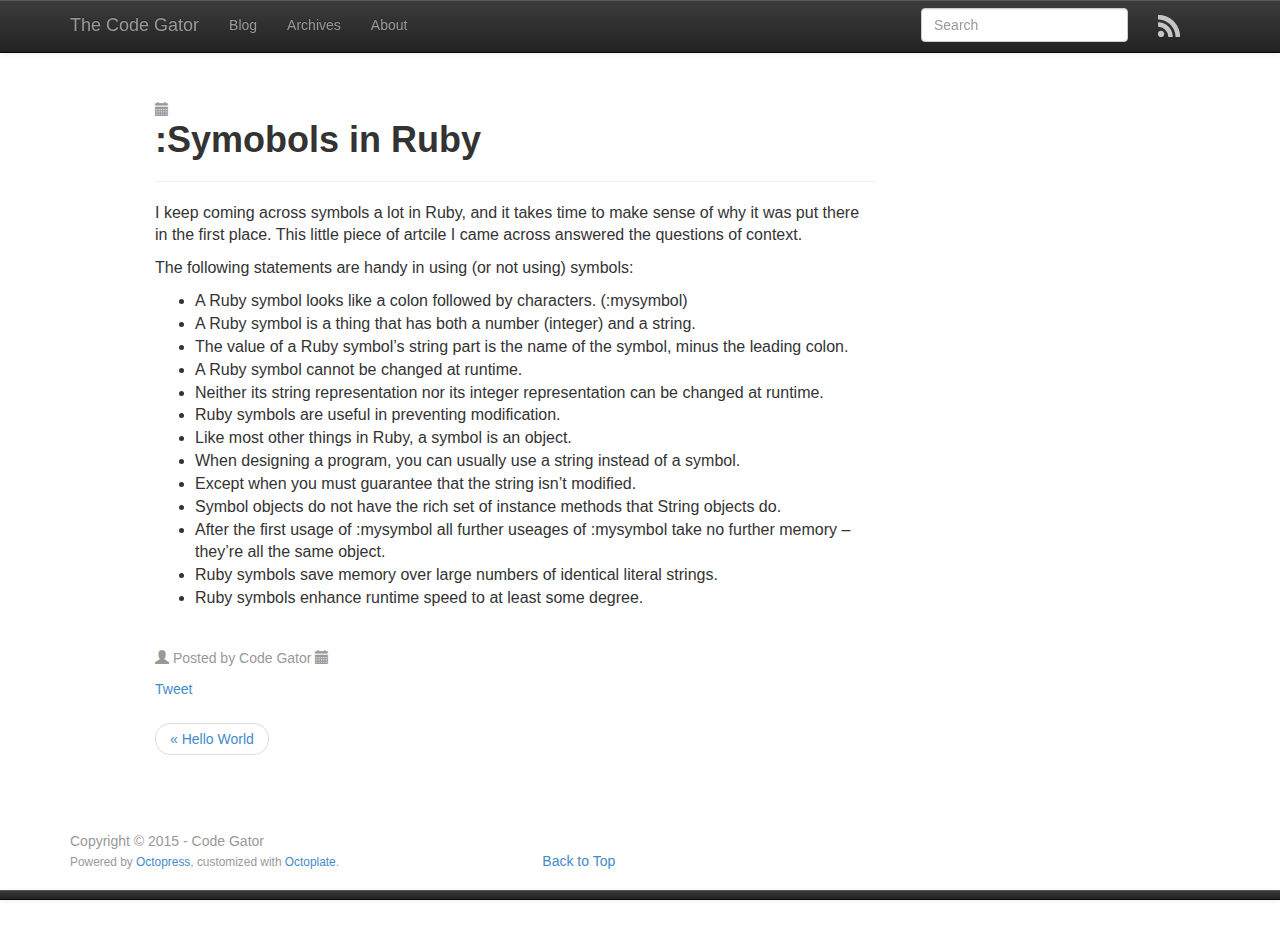
==== blog/2015/10/01/symobols-in-ruby/index.html @ 67ea8e27 "Site updated at 2015-10-01 13:38:23 UTC" ====
<!DOCTYPE html>
<!--[if IEMobile 7 ]><html class="no-js iem7"><![endif]-->
<!--[if lt IE 9]><html class="no-js lte-ie8"><![endif]-->
<!--[if (gt IE 8)|(gt IEMobile 7)|!(IEMobile)|!(IE)]><!--><html class="no-js" lang="en"><!--<![endif]-->
<head>
  <meta charset="utf-8">
  <title>:Symobols in Ruby - The Code Gator</title>
  <meta name="author" content="Code Gator">

  
  

  <!-- http://t.co/dKP3o1e -->
  <meta name="HandheldFriendly" content="True">
  <meta name="MobileOptimized" content="320">
  <meta name="viewport" content="width=device-width, initial-scale=1">

  
  <link rel="canonical" href="http://thecodegator.github.io/blog/2015/10/01/symobols-in-ruby">
  <link href="/favicon.png" type="image/png" rel="icon">
  <link href="/atom.xml" rel="alternate" title="The Code Gator" type="application/atom+xml">

  <link href="/javascripts/libs/bootstrap-3.0.0/dist/css/bootstrap.min.css" rel="stylesheet" type="text/css">
<link href="/javascripts/libs/bootstrap-3.0.0/dist/css/bootstrap-theme.min.css" rel="stylesheet" type="text/css">
<link href="/stylesheets/screen.css" media="screen, projection" rel="stylesheet" type="text/css">


  <script src="/javascripts/libs/jquery/jquery-2.0.3.min.js"></script>
  

</head>

  <body   >
    <div id="wrap">
      <header role="banner">
        <nav class="navbar navbar-inverse navbar-fixed-top" role="navigation">
    <div class="container">
        <div class="navbar-header">
            <button type="button" class="navbar-toggle" data-toggle="collapse" data-target=".navbar-collapse">
                <span class="icon-bar"></span>
                <span class="icon-bar"></span>
                <span class="icon-bar"></span>
            </button>
            <a class="navbar-brand" href="/">The Code Gator</a>
        </div>

        <div class="navbar-collapse collapse">
            <ul class="nav navbar-nav">
                <li><a href="/">Blog</a></li>
                <li><a href="/blog/archives">Archives</a></li>
                <li><a href="/about">About</a></li>
            </ul>
            <ul class="nav navbar-nav navbar-right">
                <li>
                    <a class="subscribe-rss" href="/atom.xml" title="subscribe via RSS">
                        <span class="visible-xs">RSS</span>
                        <img class="hidden-xs" src="/images/rss.png" alt="RSS">
                    </a>
                </li>
                
            </ul>
            
                <form class="search navbar-form navbar-right" action="https://www.google.com/search" method="GET">
                    <input type="hidden" name="q" value="site:thecodegator.github.io">
                    <div class="form-group">
                        <input class="form-control" type="text" name="q" placeholder="Search">
                    </div>
                </form>
            
        </div>
    </div>
</nav>


      </header>
      <div id="main" class="container">
        <div id="content">
          <div class="row">
  <div class="page-content col-md-9">
    <article class="hentry" role="article">
      
  <header class="page-header">
    
      <p class="meta text-muted text-uppercase">
        












<span class="glyphicon glyphicon-calendar"></span> <time datetime="2015-10-01T18:56:38+05:30" pubdate data-updated="true"></time>
        
      </p>
    
    
    <h1 class="entry-title">
        :Symobols in Ruby
        
    </h1>
    
  </header>


<div class="entry-content clearfix"><p>I keep coming across symbols a lot in Ruby, and it takes time to make sense of why it was put there in the first place.
This little piece of artcile I came across answered the questions of context.</p>

<p>The following statements are handy in using (or not using) symbols:</p>

<ul>
<li> A Ruby symbol looks like a colon followed by characters. (:mysymbol)</li>
<li> A Ruby symbol is a thing that has both a number (integer) and a string.</li>
<li> The value of a Ruby symbol&rsquo;s string part is the name of the symbol, minus the leading colon.</li>
<li> A Ruby symbol cannot be changed at runtime.</li>
<li> Neither its string representation nor its integer representation can be changed at runtime.</li>
<li> Ruby symbols are useful in preventing modification.</li>
<li> Like most other things in Ruby, a symbol is an object.</li>
<li> When designing a program, you can usually use a string instead of a symbol.</li>
<li>  Except when you must guarantee that the string isn&rsquo;t modified.</li>
<li> Symbol objects do not have the rich set of instance methods that String objects do.</li>
<li> After the first usage of :mysymbol all further useages of :mysymbol take no further memory &ndash; they&rsquo;re all the same object.</li>
<li> Ruby symbols save memory over large numbers of identical literal strings.</li>
<li> Ruby symbols enhance runtime speed to at least some degree.</li>
</ul>

</div>


      <footer>
        <p class="meta text-muted">
          
  

<span class="glyphicon glyphicon-user"></span> <span class="byline author vcard">Posted by <span class="fn">Code Gator</span></span>

          












<span class="glyphicon glyphicon-calendar"></span> <time datetime="2015-10-01T18:56:38+05:30" pubdate data-updated="true"></time>
        </p>
        
          <div class="sharing">
  
  <a href="//twitter.com/share" class="twitter-share-button" data-url="http://thecodegator.github.io/blog/2015/10/01/symobols-in-ruby/" data-via="TheCodeGator" data-counturl="http://thecodegator.github.io/blog/2015/10/01/symobols-in-ruby/" >Tweet</a>
  
  
  
</div>

        
        
          <ul class="meta text-muted pager">
            
            <li class="previous"><a href="/blog/2015/10/01/hello-world/" title="Previous Post: Hello World">&laquo; Hello World</a></li>
            
            
          </ul>
        
      </footer>
    </article>
    
  </div>
</div>

        </div>
      </div>
    <footer role="contentinfo"><div class="container">
    <p class="text-muted credits">
  Copyright &copy; 2015 - Code Gator<br>
  <small>
      <span class="credit">Powered by <a href="http://octopress.org">Octopress</a></span>,
      <span class="credit">customized with <a href="https://github.com/mjhea0/octoplate">Octoplate</a></span>.
  </small>
  <a href="#" id="back">Back to Top</a>
</p>

<nav id="bottom" class="navbar navbar-inverse navbar-fixed-bottom" role="navigation">
</nav>

</div>
</footer>
    <script src="/javascripts/libs/bootstrap-3.0.0/dist/js/bootstrap.min.js"></script>
<script src="/javascripts/modernizr-2.0.js"></script>








  <script type="text/javascript">
    (function(){
      var twitterWidgets = document.createElement('script');
      twitterWidgets.type = 'text/javascript';
      twitterWidgets.async = true;
      twitterWidgets.src = '//platform.twitter.com/widgets.js';
      document.getElementsByTagName('head')[0].appendChild(twitterWidgets);
    })();
  </script>





    </div>
  </body>
</html>
---- stylesheets/screen.css ----
h1,h2,h3{margin-top:32px;margin-bottom:12px}h1,h2,h3{font-weight:bold}.entry-content{font-size:14px}@media only screen and (min-width: 768px){.entry-content{font-size:16px}}q{font-style:italic}q:before{content:"\201C"}q:after{content:"\201D"}.flex-content,article img,article video,article .flash-video{max-width:100%;height:auto}.basic-alignment.left,article img.left,article video.left,article .left.flash-video{float:left;margin-right:1.5em}.basic-alignment.right,article img.right,article video.right,article .right.flash-video{float:right;margin-left:1.5em}.basic-alignment.center,article img.center,article video.center,article .center.flash-video{display:block;margin:0 auto 1.5em}.basic-alignment.left,article img.left,article video.left,article .left.flash-video,.basic-alignment.right,article img.right,article video.right,article .right.flash-video{margin-bottom:.8em}.text-uppercase{text-transform:uppercase}.page-content{margin-bottom:42px}.sans,html .gist .gist-file .gist-meta{font-family:"PT Sans","Helvetica Neue",Arial,sans-serif}.serif{font-family:"PT Serif",Georgia,Times,"Times New Roman",serif}.mono{font-family:Menlo,Monaco,"Andale Mono","lucida console","Courier New",monospace}header[role=banner] .navbar-default .navbar-nav>li img{height:18px}article img:not(.no-border){-moz-border-radius:0.3em;-webkit-border-radius:0.3em;border-radius:0.3em;-moz-box-shadow:rgba(0,0,0,0.15) 0 1px 4px;-webkit-box-shadow:rgba(0,0,0,0.15) 0 1px 4px;box-shadow:rgba(0,0,0,0.15) 0 1px 4px;-moz-box-sizing:border-box;-webkit-box-sizing:border-box;box-sizing:border-box;border:#fff 0.5em solid}article video,article .flash-video{margin:0 auto 1.5em}article video{display:block;width:100%}article .flash-video>div{position:relative;display:block;padding-bottom:56.25%;padding-top:1px;height:0;overflow:hidden}article .flash-video>div iframe,article .flash-video>div object,article .flash-video>div embed{position:absolute;top:0;left:0;width:100%;height:100%}article>footer{padding-bottom:1em;margin-top:2em}article>footer p.meta{margin-bottom:.8em;clear:both}.separator{content:"\2022 ";padding:0 .4em 0 .2em;display:inline-block}.page-header p.meta{margin-bottom:0}.page-header .entry-title{margin-top:0}.pager{margin-top:42px}.meta.pager{margin-top:24px}#archive #content>div,#archive #content>div>article{padding-top:0}#blog-archives article{margin-top:inherit;margin-bottom:inherit;padding:1em 0 1em;position:relative}#blog-archives article:last-child{background:none}#blog-archives h1{margin-bottom:.3em}#blog-archives h2{border:none;display:none}#blog-archives h1 a{font-weight:normal;display:inline-block}#blog-archives .entry-content{display:none}#blog-archives time .month,#blog-archives time .day{display:inline-block}#blog-archives time .month{text-transform:uppercase}@media only screen and (min-width: 768px){#blog-archives article{margin-left:7em}#blog-archives h2{float:left;margin-top:1.8em;font-weight:normal;display:inline-block;position:relative}#blog-archives .year{display:none}#blog-archives article{padding-bottom:.7em}#blog-archives a.category{line-height:1.1em}}#content>.category article{margin-left:0;padding-left:6.8em}#content>.category .year{display:inline}.highlight,html .gist .gist-file .gist-syntax .gist-highlight{-moz-border-radius:5px;-webkit-border-radius:5px;border-radius:5px}.highlight table td.code,html .gist .gist-file .gist-syntax .gist-highlight table td.code{width:100%}figcaption+.highlight,html figcaption+.gist .gist-file .gist-syntax .gist-highlight{-moz-border-radius-topleft:0;-webkit-border-top-left-radius:0;border-top-left-radius:0;-moz-border-radius-topright:0;-webkit-border-top-right-radius:0;border-top-right-radius:0}.highlight .line-numbers,html .gist .gist-file .gist-syntax .highlight .line_numbers{text-align:right;font-size:13px;line-height:1.45em;background:#fff url('/images/noise.png?1443661825') top left !important;border-right:1px solid #ebe4ce !important;-moz-box-shadow:#fff -1px 0 inset;-webkit-box-shadow:#fff -1px 0 inset;box-shadow:#fff -1px 0 inset;text-shadow:#f1ecdc 0 -1px;padding:.8em !important;-moz-border-radius:0;-webkit-border-radius:0;border-radius:0}.highlight .line-numbers span,html .gist .gist-file .gist-syntax .highlight .line_numbers span{color:#93a1a1 !important}figure.code,.gist-file,pre{-moz-box-shadow:rgba(0,0,0,0.06) 0 0 10px;-webkit-box-shadow:rgba(0,0,0,0.06) 0 0 10px;box-shadow:rgba(0,0,0,0.06) 0 0 10px}figure.code .highlight pre,.gist-file .highlight pre,pre .highlight pre{-moz-box-shadow:none;-webkit-box-shadow:none;box-shadow:none}.gist .highlight *::-moz-selection,figure.code .highlight *::-moz-selection{background:#c7c7c7;color:inherit;text-shadow:#839496 0 1px}.gist .highlight *::-webkit-selection,figure.code .highlight *::-webkit-selection{background:#c7c7c7;color:inherit;text-shadow:#839496 0 1px}.gist .highlight *::selection,figure.code .highlight *::selection{background:#c7c7c7;color:inherit;text-shadow:#839496 0 1px}html .gist .gist-file{margin-bottom:1.8em;position:relative;border:none;padding-top:26px !important}html .gist .gist-file .highlight{margin-bottom:0}html .gist .gist-file .gist-syntax{border-bottom:0 !important;background:none !important}html .gist .gist-file .gist-syntax .gist-highlight{background:#fcfcfc !important}html .gist .gist-file .gist-syntax .highlight pre{padding:0}html .gist .gist-file .gist-meta{padding:.6em 0.8em;border:1px solid #f1ecdc !important;color:#93a1a1;font-size:.7em !important;background:#fff url('/images/noise.png?1443661825') top left;border:1px solid #e7dec3 !important;border-top:1px solid #fff !important;line-height:1.5em}html .gist .gist-file .gist-meta a{color:#76888b !important;text-decoration:none}html .gist .gist-file .gist-meta a:hover,html .gist .gist-file .gist-meta a:focus{text-decoration:underline}html .gist .gist-file .gist-meta a:hover{color:#586e75 !important}html .gist .gist-file .gist-meta a[href*='#file']{position:absolute;top:0;left:0;right:-10px;color:#474747 !important}html .gist .gist-file .gist-meta a[href*='#file']:hover{color:#1863a1 !important}html .gist .gist-file .gist-meta a[href*=raw]{top:.4em}.pre-code,html .gist .gist-file .gist-syntax .highlight pre,.highlight code{white-space:pre;font-family:Menlo,Monaco,"Andale Mono","lucida console","Courier New",monospace !important;overflow:scroll;overflow-y:hidden;display:block;padding:.8em;overflow-x:auto;line-height:1.45em;background:#fcfcfc url('/images/noise.png?1443661825') top left !important;color:#586e75 !important}.pre-code span,html .gist .gist-file .gist-syntax .highlight pre span,.highlight code span{color:#586e75 !important}.pre-code span,html .gist .gist-file .gist-syntax .highlight pre span,.highlight code span{font-style:normal !important;font-weight:normal !important}.pre-code .c,html .gist .gist-file .gist-syntax .highlight pre .c,.highlight code .c{color:#93a1a1 !important;font-style:italic !important}.pre-code .cm,html .gist .gist-file .gist-syntax .highlight pre .cm,.highlight code .cm{color:#93a1a1 !important;font-style:italic !important}.pre-code .cp,html .gist .gist-file .gist-syntax .highlight pre .cp,.highlight code .cp{color:#93a1a1 !important;font-style:italic !important}.pre-code .c1,html .gist .gist-file .gist-syntax .highlight pre .c1,.highlight code .c1{color:#93a1a1 !important;font-style:italic !important}.pre-code .cs,html .gist .gist-file .gist-syntax .highlight pre .cs,.highlight code .cs{color:#93a1a1 !important;font-weight:bold !important;font-style:italic !important}.pre-code .err,html .gist .gist-file .gist-syntax .highlight pre .err,.highlight code .err{color:#dc322f !important;background:none !important}.pre-code .k,html .gist .gist-file .gist-syntax .highlight pre .k,.highlight code .k{color:#cb4b16 !important}.pre-code .o,html .gist .gist-file .gist-syntax .highlight pre .o,.highlight code .o{color:#586e75 !important;font-weight:bold !important}.pre-code .p,html .gist .gist-file .gist-syntax .highlight pre .p,.highlight code .p{color:#586e75 !important}.pre-code .ow,html .gist .gist-file .gist-syntax .highlight pre .ow,.highlight code .ow{color:#2aa198 !important;font-weight:bold !important}.pre-code .gd,html .gist .gist-file .gist-syntax .highlight pre .gd,.highlight code .gd{color:#586e75 !important;background-color:#f4cac9 !important;display:inline-block}.pre-code .gd .x,html .gist .gist-file .gist-syntax .highlight pre .gd .x,.highlight code .gd .x{color:#586e75 !important;background-color:#f1b5b4 !important;display:inline-block}.pre-code .ge,html .gist .gist-file .gist-syntax .highlight pre .ge,.highlight code .ge{color:#586e75 !important;font-style:italic !important}.pre-code .gh,html .gist .gist-file .gist-syntax .highlight pre .gh,.highlight code .gh{color:#93a1a1 !important}.pre-code .gi,html .gist .gist-file .gist-syntax .highlight pre .gi,.highlight code .gi{color:#586e75 !important;background-color:#e4e8ca !important;display:inline-block}.pre-code .gi .x,html .gist .gist-file .gist-syntax .highlight pre .gi .x,.highlight code .gi .x{color:#586e75 !important;background-color:#ccd497 !important;display:inline-block}.pre-code .gs,html .gist .gist-file .gist-syntax .highlight pre .gs,.highlight code .gs{color:#586e75 !important;font-weight:bold !important}.pre-code .gu,html .gist .gist-file .gist-syntax .highlight pre .gu,.highlight code .gu{color:#6c71c4 !important}.pre-code .kc,html .gist .gist-file .gist-syntax .highlight pre .kc,.highlight code .kc{color:#859900 !important;font-weight:bold !important}.pre-code .kd,html .gist .gist-file .gist-syntax .highlight pre .kd,.highlight code .kd{color:#268bd2 !important}.pre-code .kp,html .gist .gist-file .gist-syntax .highlight pre .kp,.highlight code .kp{color:#cb4b16 !important;font-weight:bold !important}.pre-code .kr,html .gist .gist-file .gist-syntax .highlight pre .kr,.highlight code .kr{color:#d33682 !important;font-weight:bold !important}.pre-code .kt,html .gist .gist-file .gist-syntax .highlight pre .kt,.highlight code .kt{color:#2aa198 !important}.pre-code .n,html .gist .gist-file .gist-syntax .highlight pre .n,.highlight code .n{color:#268bd2 !important}.pre-code .na,html .gist .gist-file .gist-syntax .highlight pre .na,.highlight code .na{color:#268bd2 !important}.pre-code .nb,html .gist .gist-file .gist-syntax .highlight pre .nb,.highlight code .nb{color:#859900 !important}.pre-code .nc,html .gist .gist-file .gist-syntax .highlight pre .nc,.highlight code .nc{color:#d33682 !important}.pre-code .no,html .gist .gist-file .gist-syntax .highlight pre .no,.highlight code .no{color:#b58900 !important}.pre-code .nl,html .gist .gist-file .gist-syntax .highlight pre .nl,.highlight code .nl{color:#859900 !important}.pre-code .ne,html .gist .gist-file .gist-syntax .highlight pre .ne,.highlight code .ne{color:#268bd2 !important;font-weight:bold !important}.pre-code .nf,html .gist .gist-file .gist-syntax .highlight pre .nf,.highlight code .nf{color:#268bd2 !important;font-weight:bold !important}.pre-code .nn,html .gist .gist-file .gist-syntax .highlight pre .nn,.highlight code .nn{color:#b58900 !important}.pre-code .nt,html .gist .gist-file .gist-syntax .highlight pre .nt,.highlight code .nt{color:#268bd2 !important;font-weight:bold !important}.pre-code .nx,html .gist .gist-file .gist-syntax .highlight pre .nx,.highlight code .nx{color:#b58900 !important}.pre-code .vg,html .gist .gist-file .gist-syntax .highlight pre .vg,.highlight code .vg{color:#268bd2 !important}.pre-code .vi,html .gist .gist-file .gist-syntax .highlight pre .vi,.highlight code .vi{color:#268bd2 !important}.pre-code .nv,html .gist .gist-file .gist-syntax .highlight pre .nv,.highlight code .nv{color:#268bd2 !important}.pre-code .mf,html .gist .gist-file .gist-syntax .highlight pre .mf,.highlight code .mf{color:#2aa198 !important}.pre-code .m,html .gist .gist-file .gist-syntax .highlight pre .m,.highlight code .m{color:#2aa198 !important}.pre-code .mh,html .gist .gist-file .gist-syntax .highlight pre .mh,.highlight code .mh{color:#2aa198 !important}.pre-code .mi,html .gist .gist-file .gist-syntax .highlight pre .mi,.highlight code .mi{color:#2aa198 !important}.pre-code .s,html .gist .gist-file .gist-syntax .highlight pre .s,.highlight code .s{color:#2aa198 !important}.pre-code .sd,html .gist .gist-file .gist-syntax .highlight pre .sd,.highlight code .sd{color:#2aa198 !important}.pre-code .s2,html .gist .gist-file .gist-syntax .highlight pre .s2,.highlight code .s2{color:#2aa198 !important}.pre-code .se,html .gist .gist-file .gist-syntax .highlight pre .se,.highlight code .se{color:#dc322f !important}.pre-code .si,html .gist .gist-file .gist-syntax .highlight pre .si,.highlight code .si{color:#268bd2 !important}.pre-code .sr,html .gist .gist-file .gist-syntax .highlight pre .sr,.highlight code .sr{color:#2aa198 !important}.pre-code .s1,html .gist .gist-file .gist-syntax .highlight pre .s1,.highlight code .s1{color:#2aa198 !important}.pre-code div .gd,html .gist .gist-file .gist-syntax .highlight pre div .gd,.highlight code div .gd,.pre-code div .gd .x,html .gist .gist-file .gist-syntax .highlight pre div .gd .x,.highlight code div .gd .x,.pre-code div .gi,html .gist .gist-file .gist-syntax .highlight pre div .gi,.highlight code div .gi,.pre-code div .gi .x,html .gist .gist-file .gist-syntax .highlight pre div .gi .x,.highlight code div .gi .x{display:inline-block;width:100%}.highlight,.gist-highlight{margin-bottom:1.8em;background:#fcfcfc url('/images/noise.png?1443661825') top left;overflow-y:hidden;overflow-x:auto}.highlight pre,.gist-highlight pre{background:none;-moz-border-radius:0px;-webkit-border-radius:0px;border-radius:0px;border:none;padding:0;margin-bottom:0}pre::-webkit-scrollbar,.highlight::-webkit-scrollbar,.gist-highlight::-webkit-scrollbar{height:.5em;background:rgba(0,0,0,0.15)}pre::-webkit-scrollbar-thumb:horizontal,.highlight::-webkit-scrollbar-thumb:horizontal,.gist-highlight::-webkit-scrollbar-thumb:horizontal{background:rgba(0,0,0,0.15);-webkit-border-radius:4px;border-radius:4px}.highlight code{background:#000}figure.code{background:none;padding:0;margin-bottom:1.5em}figure.code pre{margin-bottom:0}figure.code figcaption{position:relative}figure.code .highlight{margin-bottom:0}.code-title{text-align:center;font-size:13px;line-height:2em;text-shadow:#cbcccc 0 1px 0;color:#474747;font-weight:normal;margin-bottom:0;-moz-border-radius-topleft:5px;-webkit-border-top-left-radius:5px;border-top-left-radius:5px;-moz-border-radius-topright:5px;-webkit-border-top-right-radius:5px;border-top-right-radius:5px;font-family:"Helvetica Neue", Arial, "Lucida Grande", "Lucida Sans Unicode", Lucida, sans-serif;background:#aaa url('/images/code_bg.png?1443661825') top repeat-x;border:1px solid #565656;border-top-color:#cbcbcb;border-left-color:#a5a5a5;border-right-color:#a5a5a5;border-bottom:0}.download-source,html .gist .gist-file .gist-meta a[href*=raw],figure.code figcaption a{top:0.9em;position:absolute;right:.8em;text-decoration:none;z-index:1;font-size:13px;padding-left:3em}.download-source:hover,html .gist .gist-file .gist-meta a[href*=raw]:hover,figure.code figcaption a:hover,.download-source:focus,html .gist .gist-file .gist-meta a[href*=raw]:focus,figure.code figcaption a:focus{text-decoration:underline}figure.code:not(.panel){border:1px solid #ddd;-moz-border-radius:5px;-webkit-border-radius:5px;border-radius:5px}figure.code:not(.panel) .highlight{border-top:1px solid #ddd;-moz-border-radius:5px;-webkit-border-radius:5px;border-radius:5px;-moz-border-radius-topleft:0;-webkit-border-top-left-radius:0;border-top-left-radius:0;-moz-border-radius-topright:0;-webkit-border-top-right-radius:0;border-top-right-radius:0}figure.code:not(.panel) figcaption{padding:10px 15px;color:#333;background-color:#f5f5f5;-moz-border-radius:5px;-webkit-border-radius:5px;border-radius:5px}figure.code:not(.panel) figcaption span{font-size:16px;line-height:1.1;font-weight:bold}#gh_repos p{font-size:13px}.gh-profile-link{margin:6px;font-size:13px}body figure.code{padding:0}body figure.code .highlight code{-moz-border-radius:0;-webkit-border-radius:0;border-radius:0}body figure.code .highlight pre{white-space:pre}body figure.code .highlight .gutter{display:none}html,body{height:100%}#wrap{min-height:100%;height:auto !important;height:100%;margin:0 auto -60px;padding:0 0 60px}footer[role=contentinfo]{height:60px}#main{max-width:1000px;padding-top:60px}#bottom{min-height:10px;max-height:10px}#back{padding-left:200px}
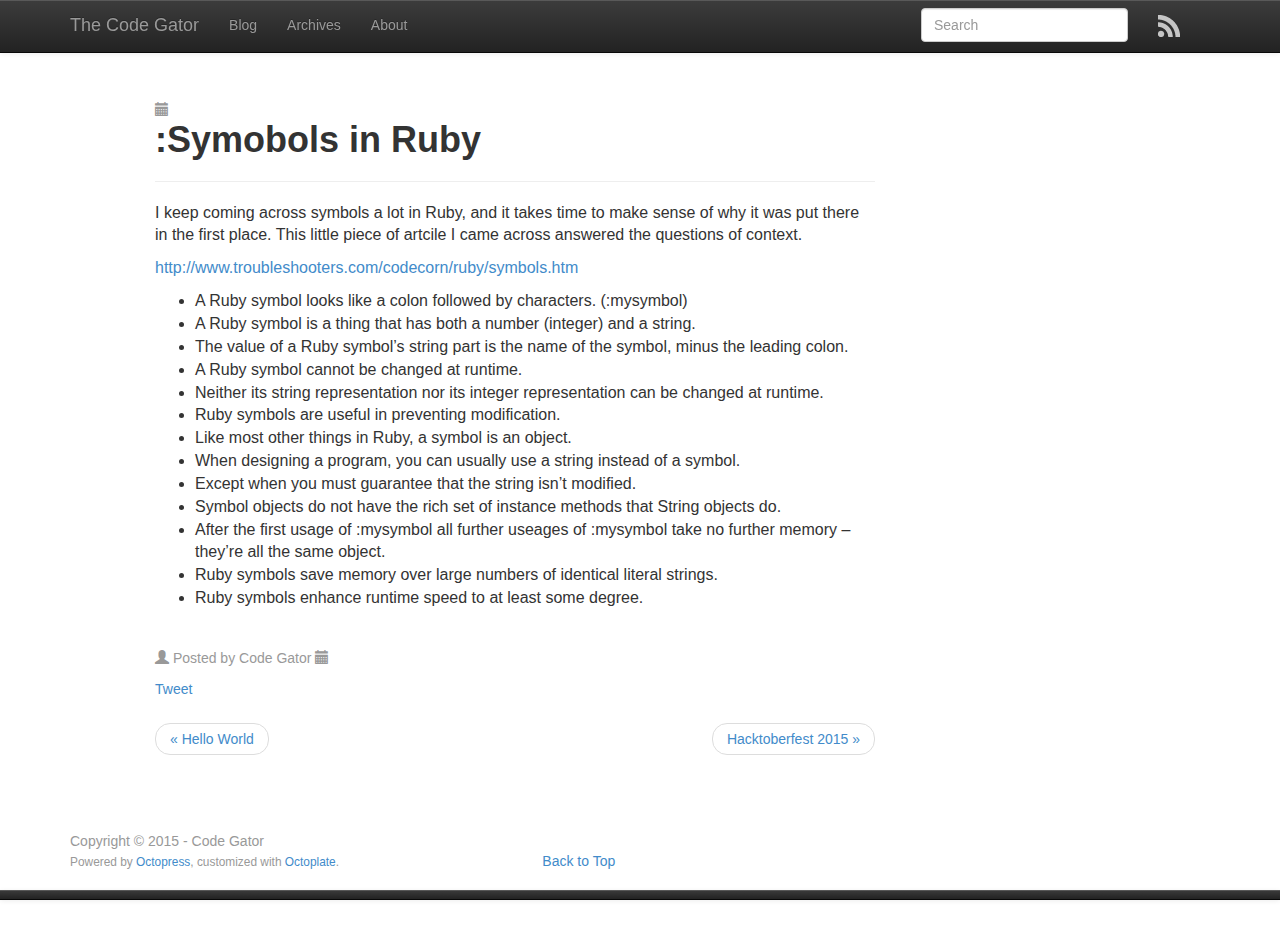
==== commit fbe186f0: "Site updated at 2015-10-03 09:30:19 UTC" ====
--- a/blog/2015/10/01/symobols-in-ruby/index.html
+++ b/blog/2015/10/01/symobols-in-ruby/index.html
@@ -111,7 +111,7 @@
 <div class="entry-content clearfix"><p>I keep coming across symbols a lot in Ruby, and it takes time to make sense of why it was put there in the first place.
 This little piece of artcile I came across answered the questions of context.</p>
 
-<p>The following statements are handy in using (or not using) symbols:</p>
+<p><a href="http://www.troubleshooters.com/codecorn/ruby/symbols.htm">http://www.troubleshooters.com/codecorn/ruby/symbols.htm</a></p>
 
 <ul>
 <li> A Ruby symbol looks like a colon followed by characters. (:mysymbol)</li>
@@ -170,6 +170,8 @@
             <li class="previous"><a href="/blog/2015/10/01/hello-world/" title="Previous Post: Hello World">&laquo; Hello World</a></li>
             
             
+            <li class="next"><a href="/blog/2015/10/03/hacktoberfest-2015/" title="Next Post: Hacktoberfest 2015">Hacktoberfest 2015 &raquo;</a></li>
+            
           </ul>
         
       </footer>
